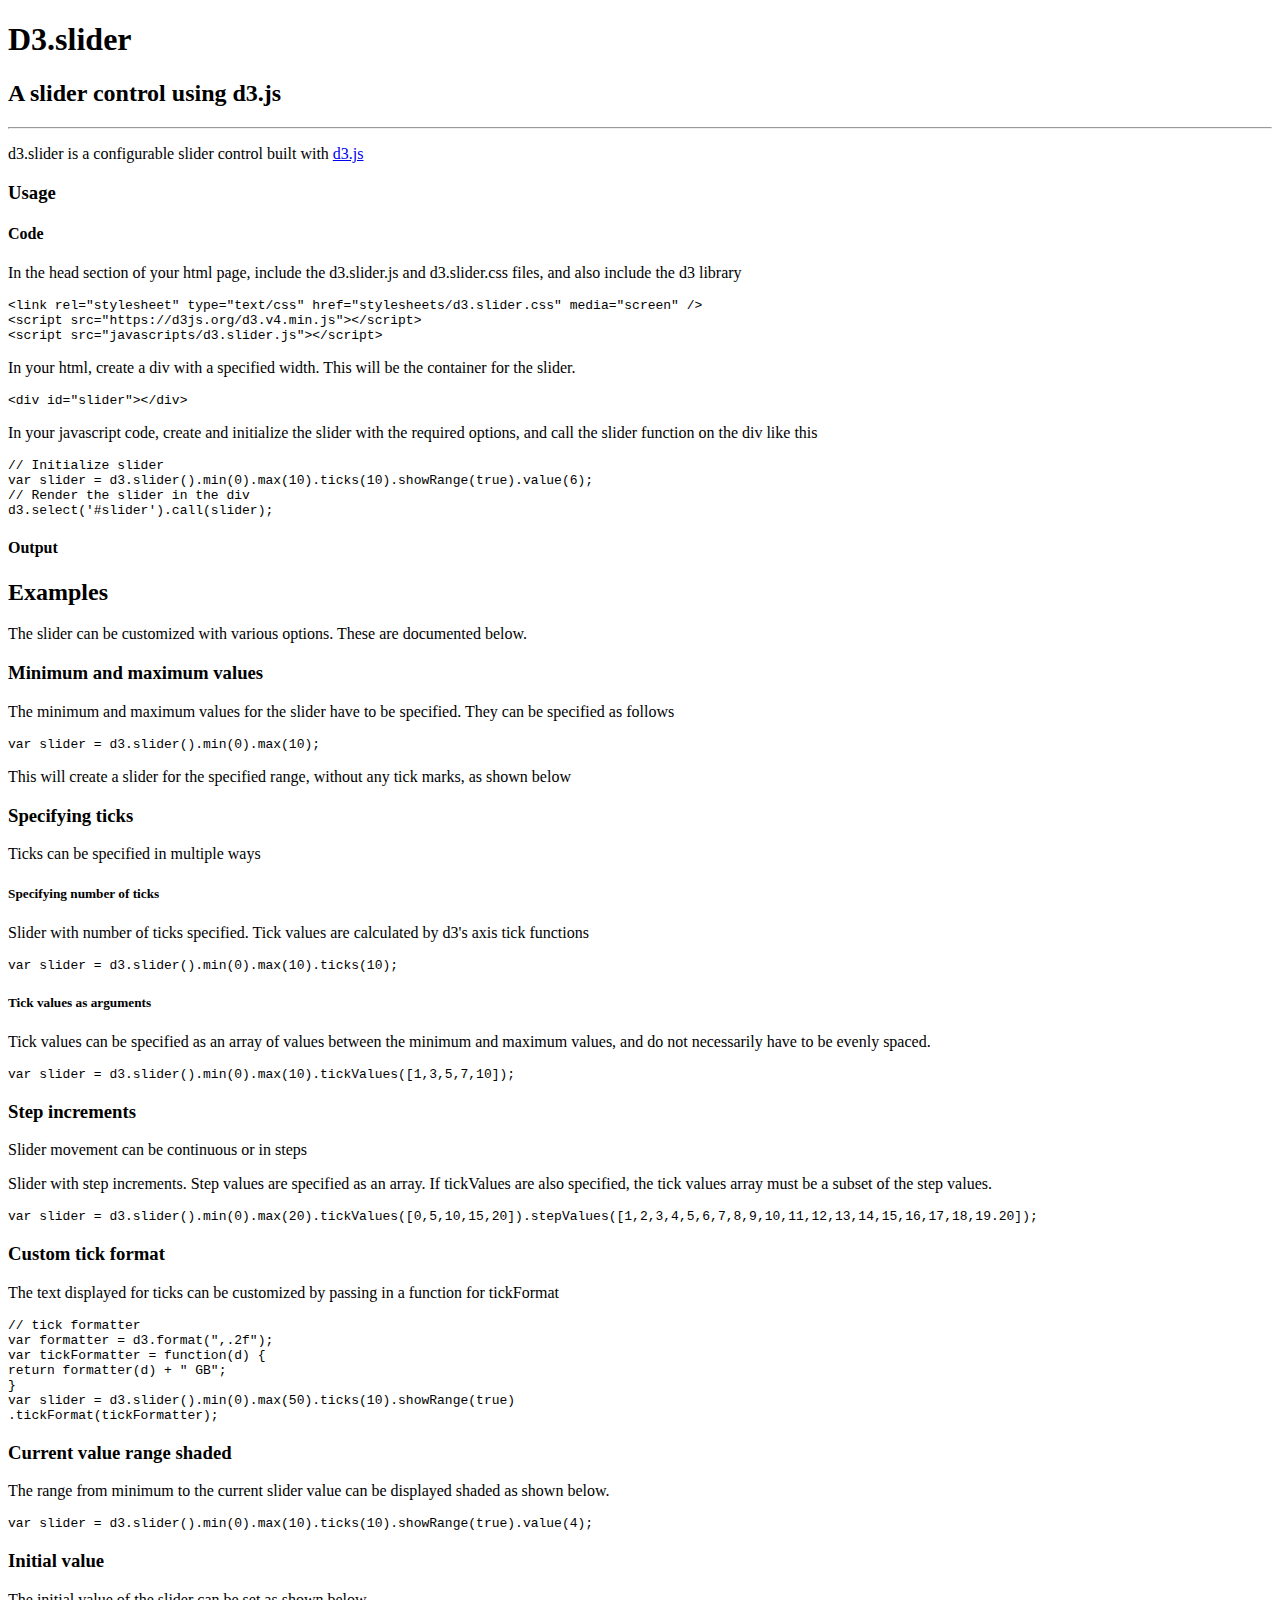
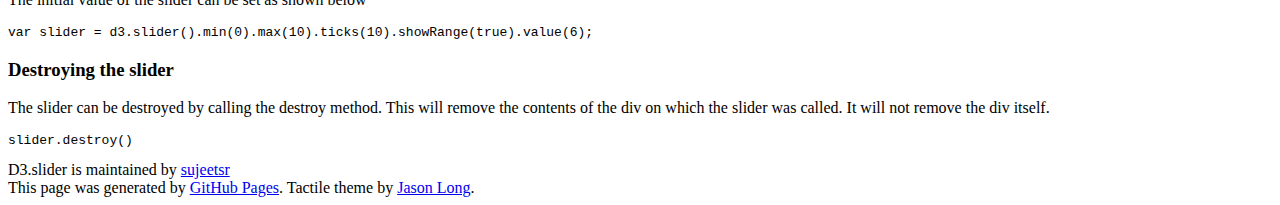
==== usage.html @ a07fb2a4 "* Replace v3 functions to v4 functions." ====
<!DOCTYPE html>
<html>
<head>
    <meta charset='utf-8'>
    <meta http-equiv="X-UA-Compatible" content="chrome=1">
    <link href='https://fonts.googleapis.com/css?family=Chivo:900' rel='stylesheet' type='text/css'>
    <link rel="stylesheet" type="text/css" href="http://sujeetsr.github.io/d3.slider/stylesheets/stylesheet.css" media="screen" />
    <!--
        <link rel="stylesheet" type="text/css" href="plugins/google-code-prettify/prettify.css" media="screen" />
    -->
    <link rel="stylesheet" type="text/css" href="http://sujeetsr.github.io/d3.slider/plugins/google-code-prettify/sunburst.css" media="screen" />
    <!--
        <link rel="stylesheet" type="text/css" href="stylesheets/pygment_trac.css" media="screen" />
    -->
    <!--
        <link rel="stylesheet" href="plugins/google-code-prettify/prettify.css" type="text/css" charset="utf-8">
    -->
    <link rel="stylesheet" type="text/css" href="http://sujeetsr.github.io/d3.slider/stylesheets/print.css" media="print" />
    <link rel="stylesheet" type="text/css" href="http://sujeetsr.github.io/d3.slider/stylesheets/d3.slider.css" media="screen" />
    <!--[if lt IE 9]>
    <script src="//html5shiv.googlecode.com/svn/trunk/html5.js"></script>
    <![endif]-->
    <title>D3.slider by sujeetsr</title>
</head>

<body onload="prettyPrint()">
<div id="container">
    <div class="inner">

        <header>
            <h1>D3.slider</h1>
            <h2>A slider control using d3.js</h2>
        </header>

        <!--
        <section id="downloads" class="clearfix">
            <a href="https://github.com/sujeetsr/d3.slider/zipball/master" id="download-zip" class="button"><span>Download .zip</span></a>
            <a href="https://github.com/sujeetsr/d3.slider/tarball/master" id="download-tar-gz" class="button"><span>Download .tar.gz</span></a>
            <a href="https://github.com/sujeetsr/d3.slider" id="view-on-github" class="button"><span>View on GitHub</span></a>
        </section>
        -->

        <hr>

        <section id="main_content">
            <p>d3.slider is a configurable slider control built with <a href="http://d3js.org">d3.js</a></p>
            <div class="example">
                <h3>Usage</h3>
                <h4>Code</h4>
                <p>In the head section of your html page, include the d3.slider.js and d3.slider.css files, and also
                    include the d3 library</p>
<pre class="prettyprint">
&lt;link rel="stylesheet" type="text/css" href="stylesheets/d3.slider.css" media="screen" /&gt;
&lt;script src="https://d3js.org/d3.v4.min.js"&gt;&lt;/script&gt;
&lt;script src="javascripts/d3.slider.js"&gt;&lt;/script&gt;
</pre>
                <p>In your html, create a div with a specified width. This will be the container for the slider.</p>
<pre class="prettyprint">
&lt;div id="slider"&gt;&lt;/div&gt;
</pre>
                <p>In your javascript code, create and initialize the slider with the required options, and call the slider function on the div like this</p>
<pre class="prettyprint">
// Initialize slider
var slider = d3.slider().min(0).max(10).ticks(10).showRange(true).value(6);
// Render the slider in the div
d3.select('#slider').call(slider);
</pre>
                <h4>Output</h4>
                <div id="slider"></div>
                <p></p>
            </div>
            <h2>Examples</h2>
            <p>The slider can be customized with various options. These are documented below.</p>
            <div class="example">
                <h3>Minimum and maximum values</h3>
                <p>The minimum and maximum values for the slider have to be specified. They can be specified as follows</p>
<pre class="prettyprint">
var slider = d3.slider().min(0).max(10);
</pre>
                <p>This will create a slider for the specified range, without any tick marks, as shown below</p>
                <div id="slider1"></div>
            </div>
            <h3>Specifying ticks</h3>
            <p>Ticks can be specified in multiple ways</p>

            <div class="example">
                <h5>Specifying number of ticks</h5>
                <p>Slider with number of ticks specified. Tick values are calculated by d3's axis tick functions</p>
<pre class="prettyprint">
var slider = d3.slider().min(0).max(10).ticks(10);
</pre>
                <div id="slider2"></div>
            </div>
            <div class="example">
                <h5>Tick values as arguments</h5>
                <p>
                    Tick values can be specified as an array of values between the minimum and maximum values, and do not necessarily have to be evenly spaced.
                </p>
<pre class="prettyprint">
var slider = d3.slider().min(0).max(10).tickValues([1,3,5,7,10]);
</pre>
                <div id="slider3"></div>
            </div>
            <div class="example">
                <h3>Step increments</h3>
                <p>Slider movement can be continuous or in steps</p>
                <p>
                    Slider with step increments. Step values are specified as an array. If tickValues are also specified, the tick values array must be a subset of the step values.
                </p>
<pre class="prettyprint">
var slider = d3.slider().min(0).max(20).tickValues([0,5,10,15,20]).stepValues([1,2,3,4,5,6,7,8,9,10,11,12,13,14,15,16,17,18,19.20]);
</pre>
                <div id="slider4"></div>
            </div>
            <div class="example">
                <h3>Custom tick format</h3>
                <p>The text displayed for ticks can be customized by passing in a function for tickFormat</p>
<pre class="prettyprint">
// tick formatter
var formatter = d3.format(",.2f");
var tickFormatter = function(d) {
return formatter(d) + " GB";
}
var slider = d3.slider().min(0).max(50).ticks(10).showRange(true)
.tickFormat(tickFormatter);
</pre>
                <div id="slider6"></div>
            </div>
            <div class="example">
                <h3>Current value range shaded</h3>
                <p>
                    The range from minimum to the current slider value can be displayed shaded as shown below.
                </p>
<pre class="prettyprint">
var slider = d3.slider().min(0).max(10).ticks(10).showRange(true).value(4);
</pre>
                <div id="slider5"></div>
            </div>
            <div class="example">
                <h3>Initial value</h3>
                <p>The initial value of the slider can be set as shown below</p>
<pre class="prettyprint">
var slider = d3.slider().min(0).max(10).ticks(10).showRange(true).value(6);
</pre>
                <div id="slider7"></div>
            </div>
            <div class="example">
                <h3>Destroying the slider</h3>
                <p>The slider can be destroyed by calling the destroy method. This will remove the contents of the div on which the slider was called. It will not remove the div itself. </p>
<pre class="prettyprint">
slider.destroy()
</pre>
            </div>

        </section>

        <footer>
            D3.slider is maintained by <a href="https://github.com/sujeetsr">sujeetsr</a><br>
            This page was generated by <a href="http://pages.github.com">GitHub Pages</a>. Tactile theme by <a href="https://twitter.com/jasonlong">Jason Long</a>.
        </footer>


    </div>
</div>

<script src="https://d3js.org/d3.v4.min.js"></script>
<script src="d3.slider.js"></script>
<script>
    var slider = d3.slider().min(0).max(10).ticks(10).showRange(true).value(6);
    d3.select('#slider').call(slider);

    var slider1 = d3.slider().min(0).max(10);
    d3.select('#slider1').call(slider1);

    var slider2 = d3.slider().min(0).max(10).ticks(10);
    d3.select('#slider2').call(slider2);

    var slider3 = d3.slider().min(0).max(10).tickValues([1,3,5,7,10]);
    d3.select('#slider3').call(slider3);

    var slider4 = d3.slider().min(0).max(20).tickValues([0,5,10,15,20])
            .stepValues([1,2,3,4,5,6,7,8,9,10,11,12,13,14,15,16,17,18,19.20]);
    d3.select('#slider4').call(slider4);

    var slider5 = d3.slider().min(0).max(10).ticks(10).showRange(true)
            .value(4);
    d3.select('#slider5').call(slider5);

    // tick formatter
    var formatter = d3.format(",.2f");
    var tickFormatter = function(d) {
        return formatter(d) + " GB";
    }
    var slider6 = d3.slider().min(0).max(50).ticks(10).showRange(true)
            .tickFormat(tickFormatter);
    d3.select('#slider6').call(slider6);

    var slider7 = d3.slider().min(0).max(10).ticks(10).showRange(true).value(6);
    d3.select('#slider7').call(slider7);
</script>
<script type="text/javascript" src="http://sujeetsr.github.io/d3.slider/plugins/google-code-prettify/prettify.js?skin=sunburst"></script>


</body>
</html>
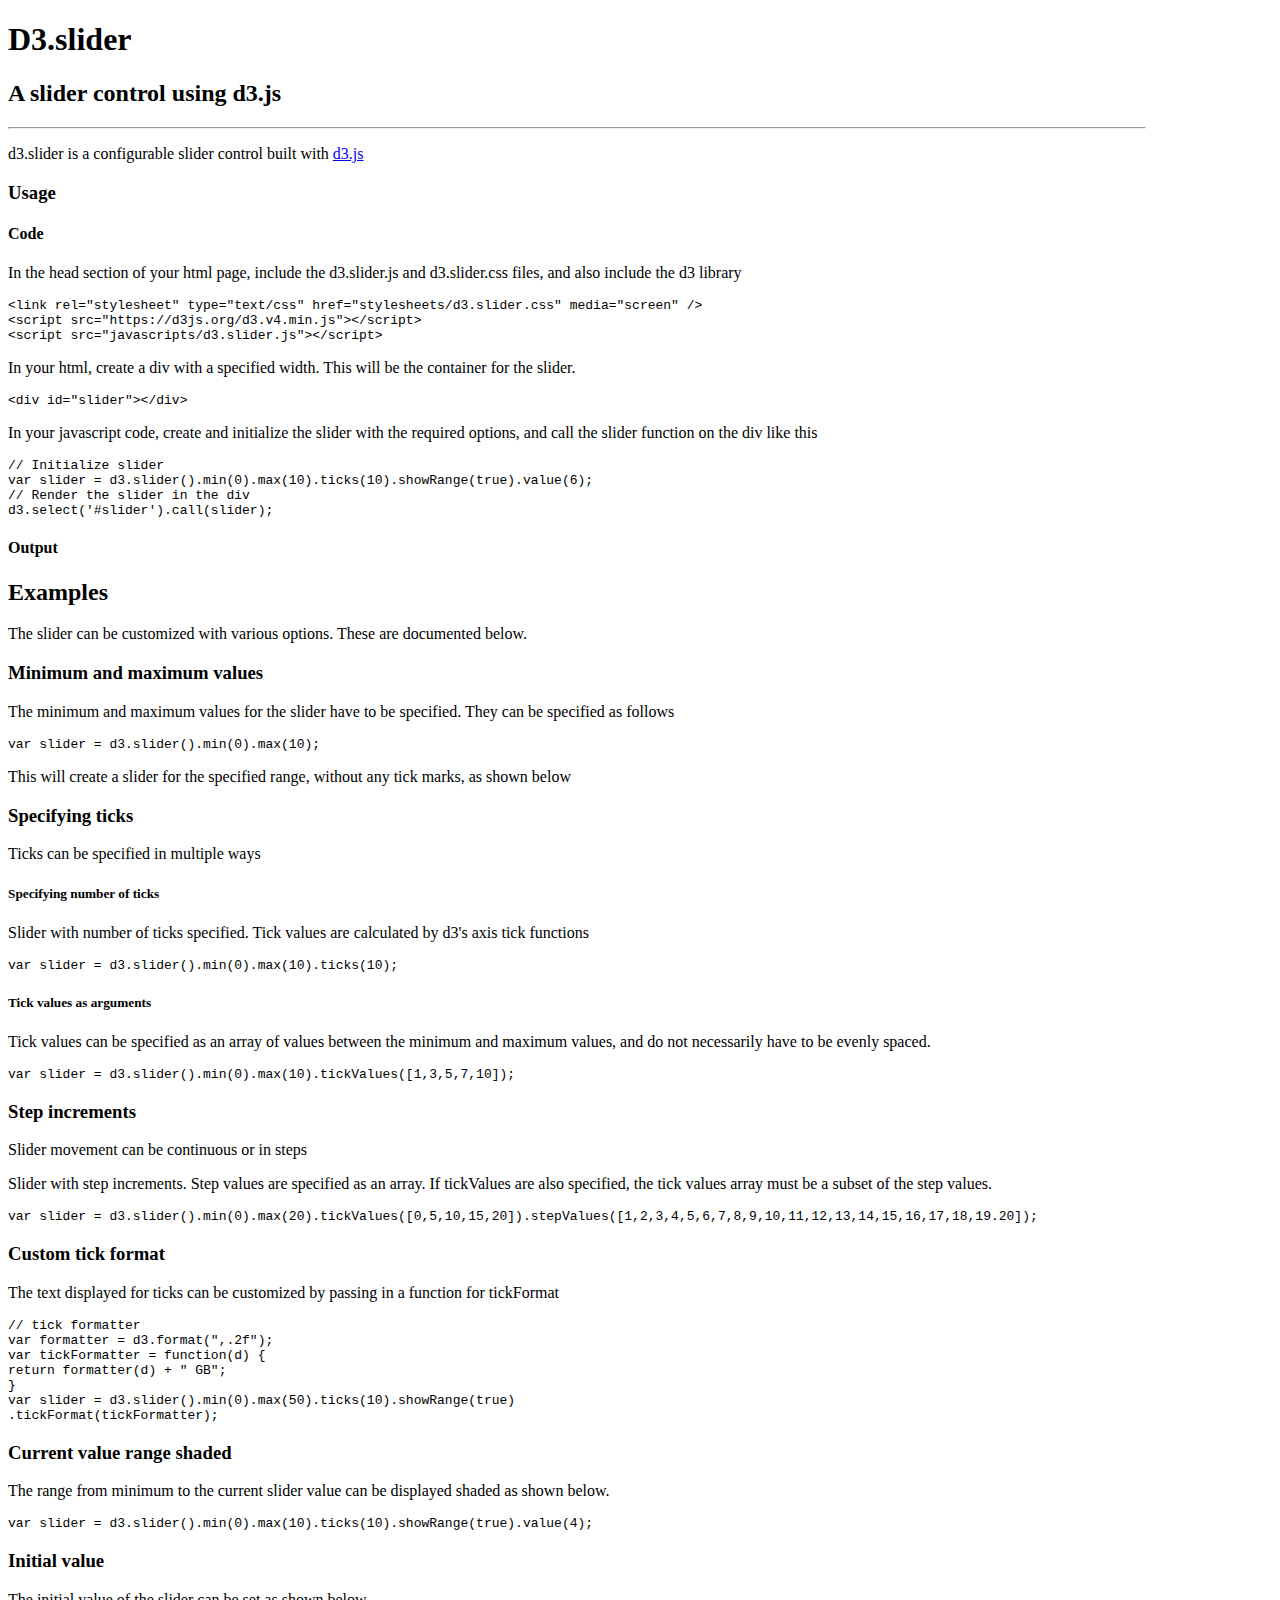
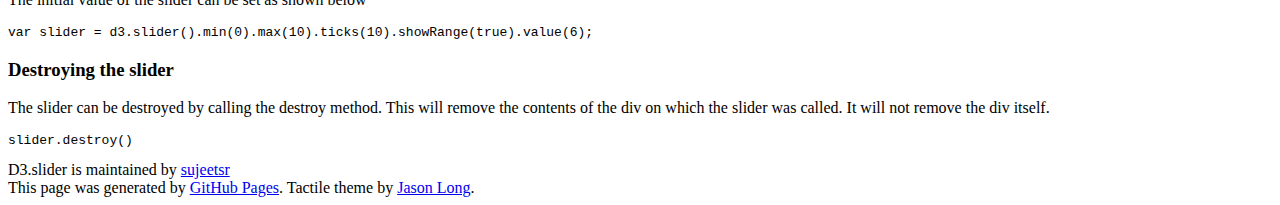
==== commit b75deda3: "* Added resize related fuctions." ====
--- a/usage.html
+++ b/usage.html
@@ -17,6 +17,12 @@
     -->
     <link rel="stylesheet" type="text/css" href="http://sujeetsr.github.io/d3.slider/stylesheets/print.css" media="print" />
     <link rel="stylesheet" type="text/css" href="http://sujeetsr.github.io/d3.slider/stylesheets/d3.slider.css" media="screen" />
+    <style>
+        /* responsive test */
+        .inner {
+            width: 90%;
+        }
+    </style>
     <!--[if lt IE 9]>
     <script src="//html5shiv.googlecode.com/svn/trunk/html5.js"></script>
     <![endif]-->
@@ -197,6 +203,18 @@
 
     var slider7 = d3.slider().min(0).max(10).ticks(10).showRange(true).value(6);
     d3.select('#slider7').call(slider7);
+
+    d3.select(window).on("resize", function() {
+        slider.resize();
+        slider1.resize();
+        slider2.resize();
+        slider3.resize();
+        slider4.resize();
+        slider5.resize();
+        slider6.resize();
+        slider7.resize();
+    });
+
 </script>
 <script type="text/javascript" src="http://sujeetsr.github.io/d3.slider/plugins/google-code-prettify/prettify.js?skin=sunburst"></script>
 
